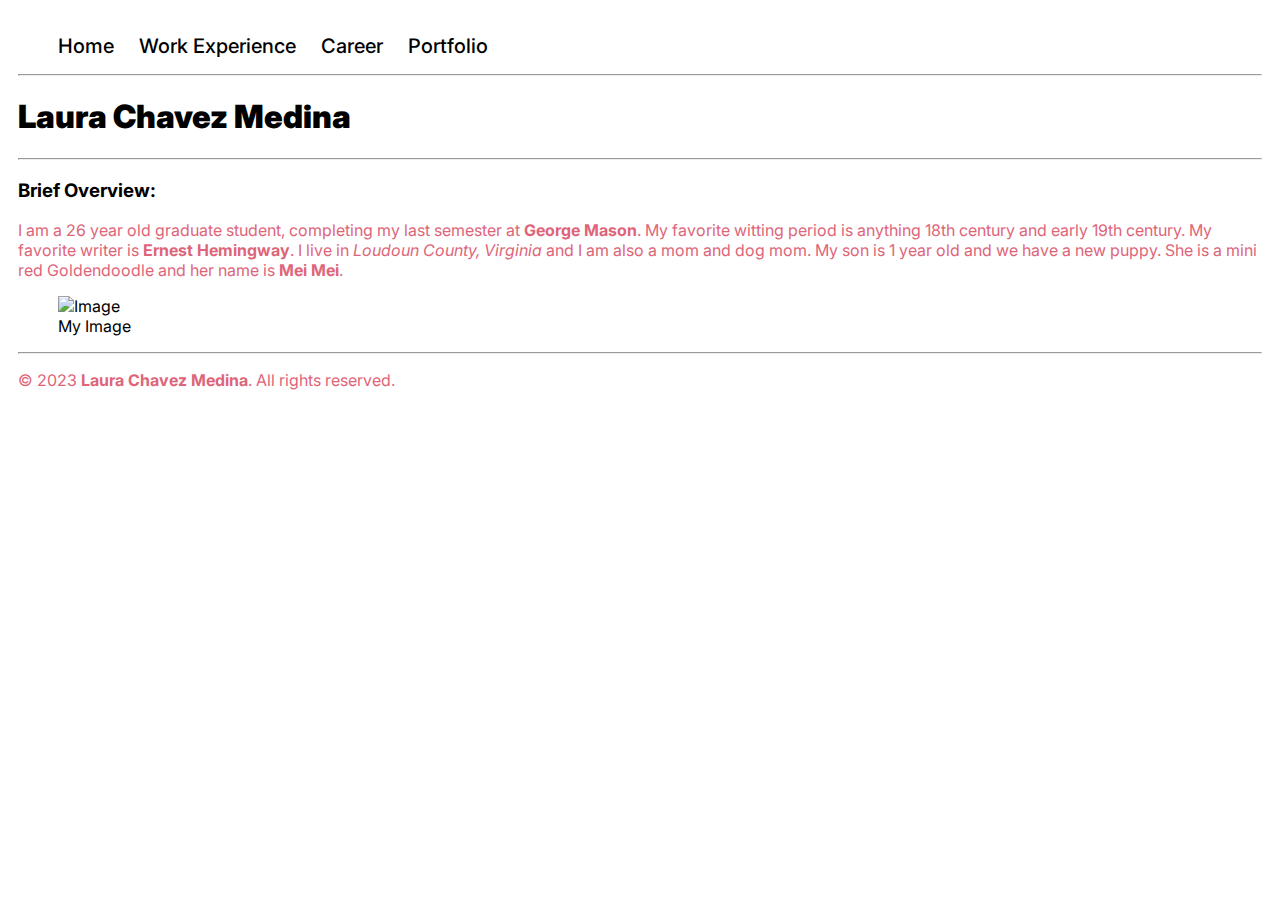
==== index.html @ c974b3c6 "Initial Commit" ====
<!DOCTYPE html>
<html lang="en">
  <head>
    <meta charset="UTF-8" />
    <meta name="viewport" content="width=device-width, initial-scale=1.0" />
    <title>Laura Chavez Medina</title>
    <link rel="stylesheet" href="style.css" />
    <link rel="preconnect" href="https://fonts.googleapis.com" />
    <link rel="preconnect" href="https://fonts.gstatic.com" crossorigin />
    <link
      href="https://fonts.googleapis.com/css2?family=Inter:wght@100;200;300;400;500;600;700;800;900&display=swap"
      rel="stylesheet"
    />
  </head>
  <body>
    <header>
      <ul>
        <li class="nav-items">
          <a href="/">Home </a>
        </li>
        <li class="nav-items">
          <a href="/work.html">Work Experience </a>
        </li>
        <li class="nav-items">
          <a href="/career.html">Career </a>
        </li>
        <li class="nav-items">
          <a href="/portfolio.html">Portfolio </a>
        </li>
      </ul>
    </header>
    <hr />
    <main>
      <h1>
        <b> Laura Chavez Medina </b>
      </h1>

      <hr />

      <section>
        <h3>Brief Overview:</h3>
        <p>
          I am a 26 year old graduate student, completing my last semester at
          <b>George Mason</b>. My favorite witting period is anything 18th
          century and early 19th century. My favorite writer is
          <b>Ernest Hemingway</b>. I live in <i>Loudoun County, Virginia</i> and
          I am also a mom and dog mom. My son is 1 year old and we have a new
          puppy. She is a mini red Goldendoodle and her name is
          <strong>Mei Mei</strong>.
        </p>
        <figure>
          <img
            src="https://res.cloudinary.com/dtkdslkc9/image/upload/v1688388837/4072A6C7-9769-405A-8A6C-D696EA57F282_tfnrlk.jpg"
            alt="Image"
            width="280"
          />
          <!-- <img
            src="https://res.cloudinary.com/dtkdslkc9/image/upload/v1680343197/cld-sample-2.jpg"
            alt="Image"
            width="280"
          /> -->
          <figcaption>My Image</figcaption>
        </figure>
      </section>
    </main>
    <hr />
    <footer>
      <p>© 2023 <strong>Laura Chavez Medina</strong>. All rights reserved.</p>
    </footer>
  </body>
</html>
---- style.css ----
body {
  font-family: "Inter";
  padding: 10px;
}

.nav-items {
  display: inline;
  margin-right: 20px;
  font-size: 20px;
}

.nav-items a {
  text-decoration: none;
  color: black;
  font-weight: 500;
}

p {
  color: rgb(222, 101, 121);
}
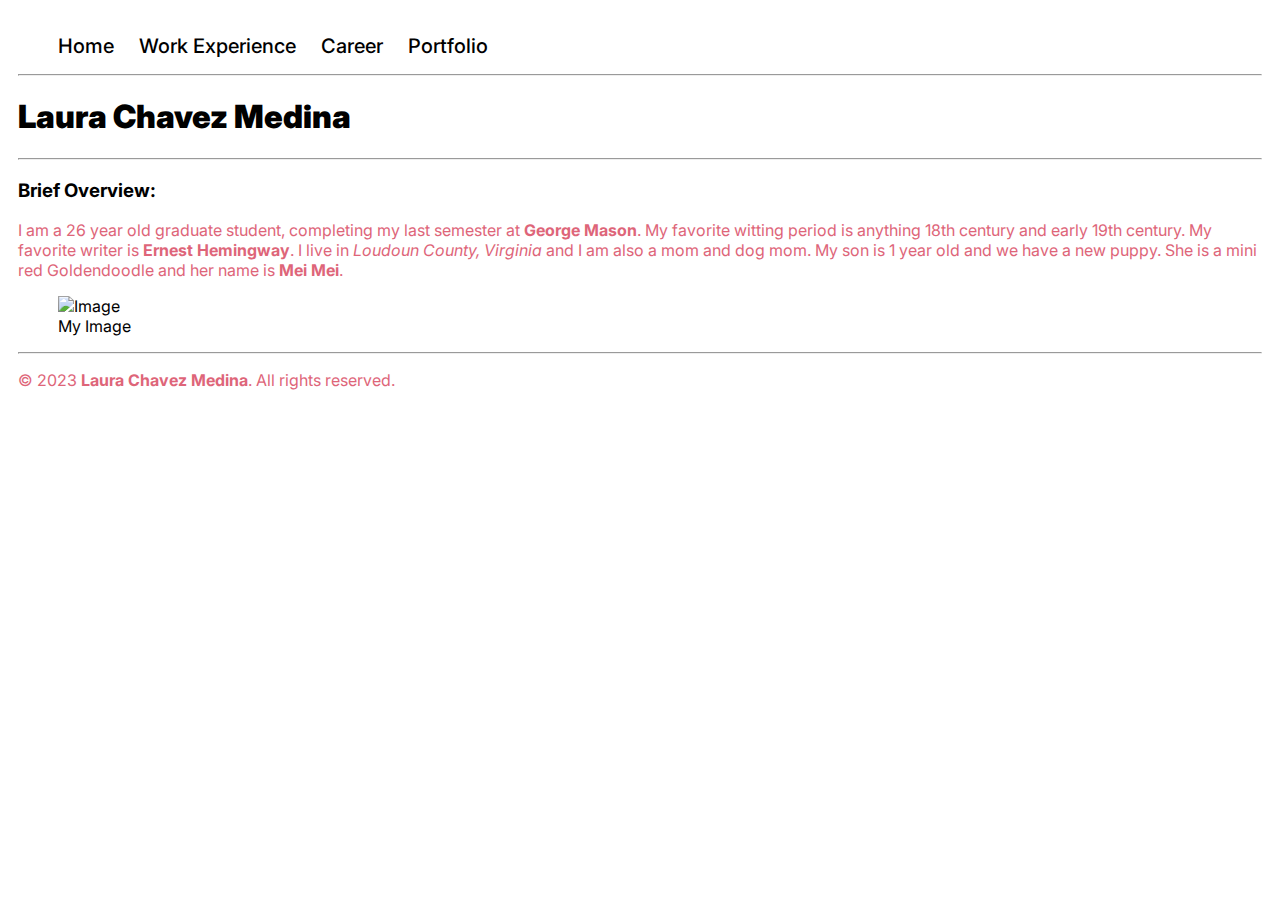
==== commit 83d811c0: "Routes updated" ====
--- a/index.html
+++ b/index.html
@@ -16,16 +16,16 @@
     <header>
       <ul>
         <li class="nav-items">
-          <a href="/">Home </a>
+          <a href="/practicesite2/">Home </a>
         </li>
         <li class="nav-items">
-          <a href="/work.html">Work Experience </a>
+          <a href="/practicesite2/work.html">Work Experience </a>
         </li>
         <li class="nav-items">
-          <a href="/career.html">Career </a>
+          <a href="/practicesite2/career.html">Career </a>
         </li>
         <li class="nav-items">
-          <a href="/portfolio.html">Portfolio </a>
+          <a href="/practicesite2/portfolio.html">Portfolio </a>
         </li>
       </ul>
     </header>
@@ -49,16 +49,7 @@
           <strong>Mei Mei</strong>.
         </p>
         <figure>
-          <img
-            src="https://res.cloudinary.com/dtkdslkc9/image/upload/v1688388837/4072A6C7-9769-405A-8A6C-D696EA57F282_tfnrlk.jpg"
-            alt="Image"
-            width="280"
-          />
-          <!-- <img
-            src="https://res.cloudinary.com/dtkdslkc9/image/upload/v1680343197/cld-sample-2.jpg"
-            alt="Image"
-            width="280"
-          /> -->
+          <img src="/images/myimage.jpeg" alt="Image" width="280" />
           <figcaption>My Image</figcaption>
         </figure>
       </section>
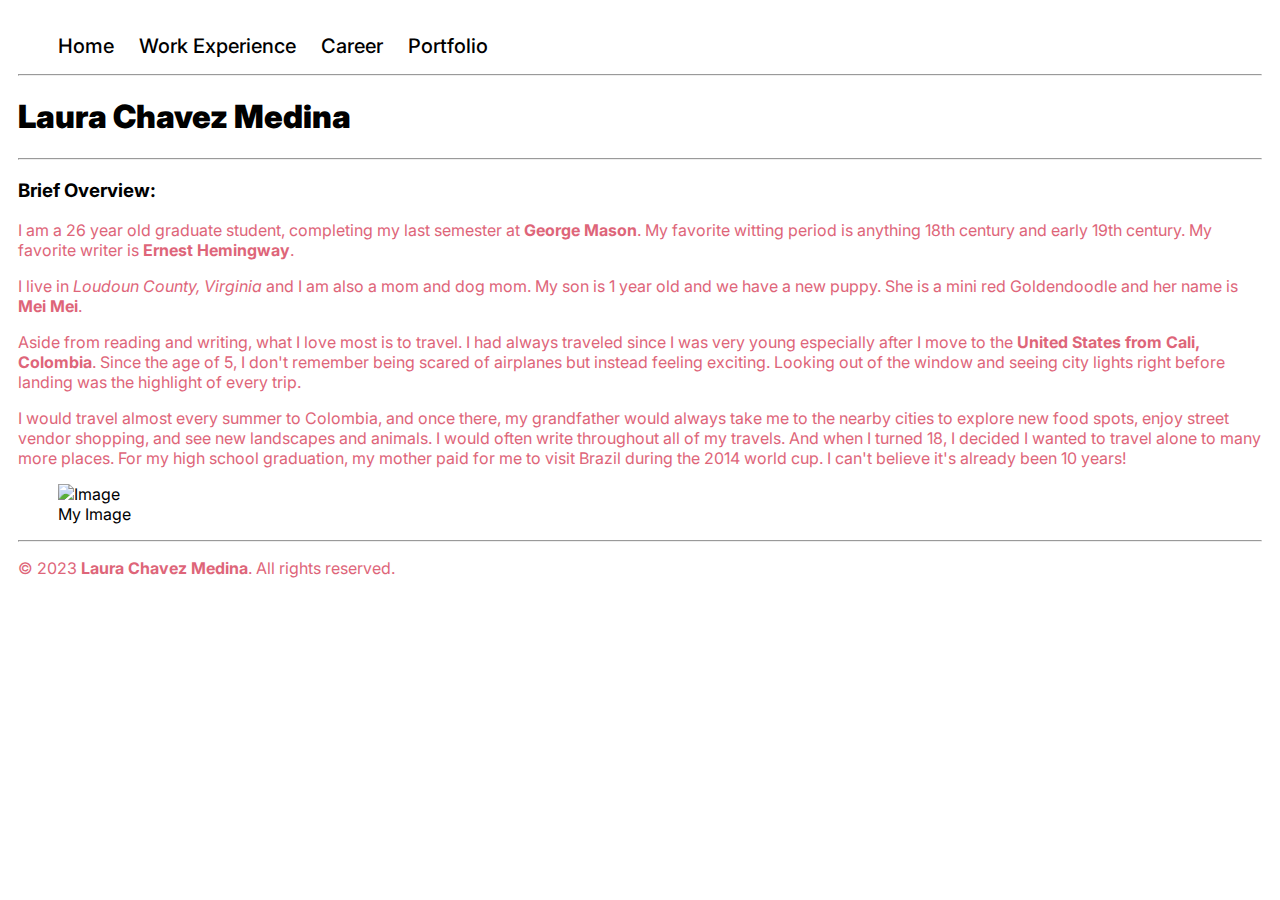
==== commit d0b32909: "Addition of new assets" ====
--- a/index.html
+++ b/index.html
@@ -14,9 +14,9 @@
   </head>
   <body>
     <header>
-      <ul>
+      <!-- <ul>
         <li class="nav-items">
-          <a href="/practicesite2/">Home </a>
+          <a href="/practicesite2/#home">Home </a>
         </li>
         <li class="nav-items">
           <a href="/practicesite2/work.html">Work Experience </a>
@@ -27,10 +27,24 @@
         <li class="nav-items">
           <a href="/practicesite2/portfolio.html">Portfolio </a>
         </li>
+      </ul> -->
+      <ul>
+        <li class="nav-items">
+          <a href="#home">Home </a>
+        </li>
+        <li class="nav-items">
+          <a href="/work.html">Work Experience </a>
+        </li>
+        <li class="nav-items">
+          <a href="/career.html">Career </a>
+        </li>
+        <li class="nav-items">
+          <a href="/portfolio.html">Portfolio </a>
+        </li>
       </ul>
     </header>
     <hr />
-    <main>
+    <main id="home">
       <h1>
         <b> Laura Chavez Medina </b>
       </h1>
@@ -43,13 +57,36 @@
           I am a 26 year old graduate student, completing my last semester at
           <b>George Mason</b>. My favorite witting period is anything 18th
           century and early 19th century. My favorite writer is
-          <b>Ernest Hemingway</b>. I live in <i>Loudoun County, Virginia</i> and
-          I am also a mom and dog mom. My son is 1 year old and we have a new
-          puppy. She is a mini red Goldendoodle and her name is
-          <strong>Mei Mei</strong>.
+          <b>Ernest Hemingway</b>.
+        </p>
+        <p>
+          I live in <i>Loudoun County, Virginia</i> and I am also a mom and dog
+          mom. My son is 1 year old and we have a new puppy. She is a mini red
+          Goldendoodle and her name is <strong>Mei Mei</strong>.
+        </p>
+        <p>
+          Aside from reading and writing, what I love most is to travel. I had
+          always traveled since I was very young especially after I move to the
+          <b>United States from Cali, Colombia</b>. Since the age of 5, I don't
+          remember being scared of airplanes but instead feeling exciting.
+          Looking out of the window and seeing city lights right before landing
+          was the highlight of every trip.
+        </p>
+        <p>
+          I would travel almost every summer to Colombia, and once there, my
+          grandfather would always take me to the nearby cities to explore new
+          food spots, enjoy street vendor shopping, and see new landscapes and
+          animals. I would often write throughout all of my travels. And when I
+          turned 18, I decided I wanted to travel alone to many more places. For
+          my high school graduation, my mother paid for me to visit Brazil
+          during the 2014 world cup. I can't believe it's already been 10 years!
         </p>
         <figure>
-          <img src="/images/myimage.jpeg" alt="Image" width="280" />
+          <img
+            src="practicesite2/images/myimage.jpeg"
+            alt="Image"
+            width="280"
+          />
           <figcaption>My Image</figcaption>
         </figure>
       </section>
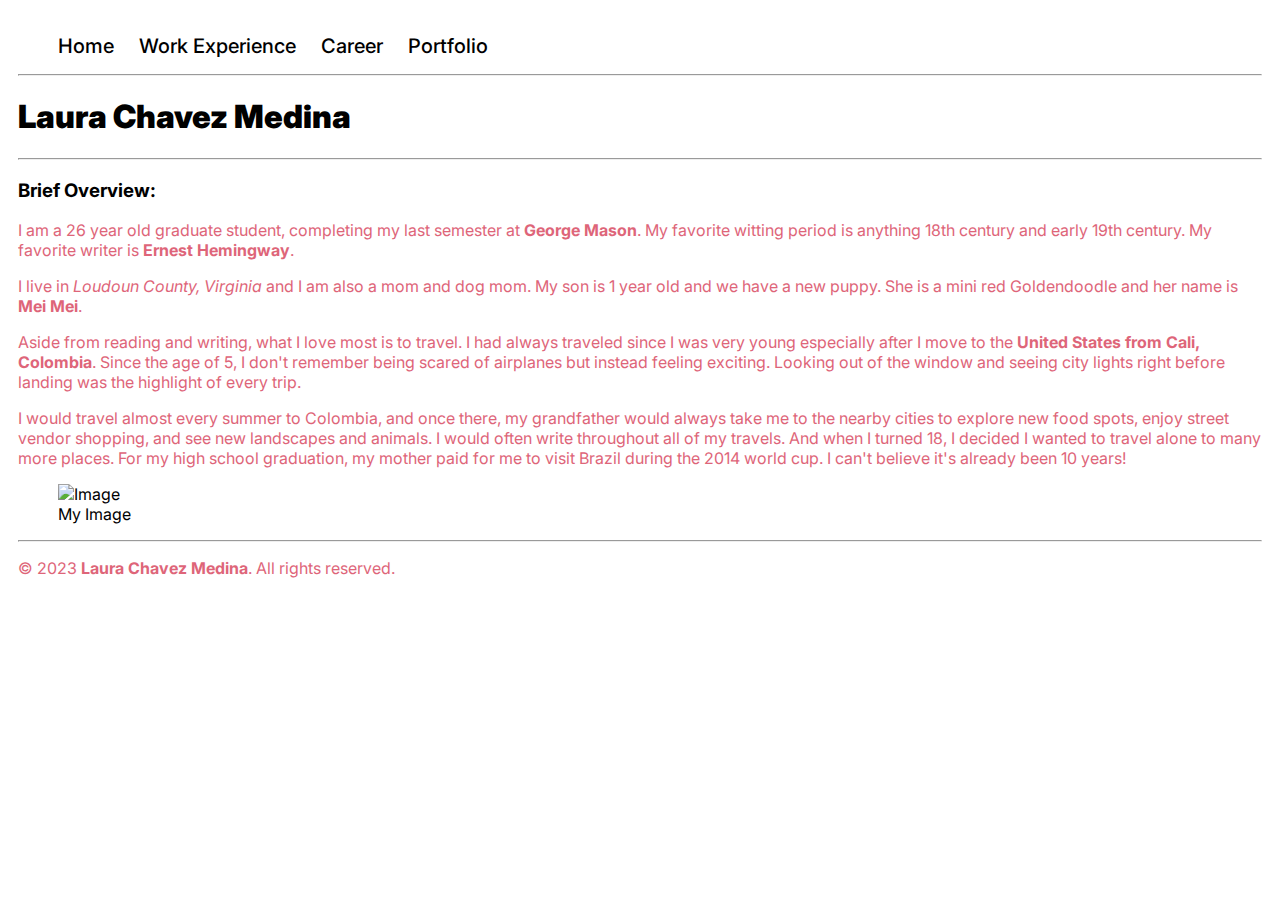
==== commit 374914db: "Assets fixed" ====
--- a/index.html
+++ b/index.html
@@ -14,7 +14,7 @@
   </head>
   <body>
     <header>
-      <!-- <ul>
+      <ul>
         <li class="nav-items">
           <a href="/practicesite2/#home">Home </a>
         </li>
@@ -26,20 +26,6 @@
         </li>
         <li class="nav-items">
           <a href="/practicesite2/portfolio.html">Portfolio </a>
-        </li>
-      </ul> -->
-      <ul>
-        <li class="nav-items">
-          <a href="#home">Home </a>
-        </li>
-        <li class="nav-items">
-          <a href="/work.html">Work Experience </a>
-        </li>
-        <li class="nav-items">
-          <a href="/career.html">Career </a>
-        </li>
-        <li class="nav-items">
-          <a href="/portfolio.html">Portfolio </a>
         </li>
       </ul>
     </header>
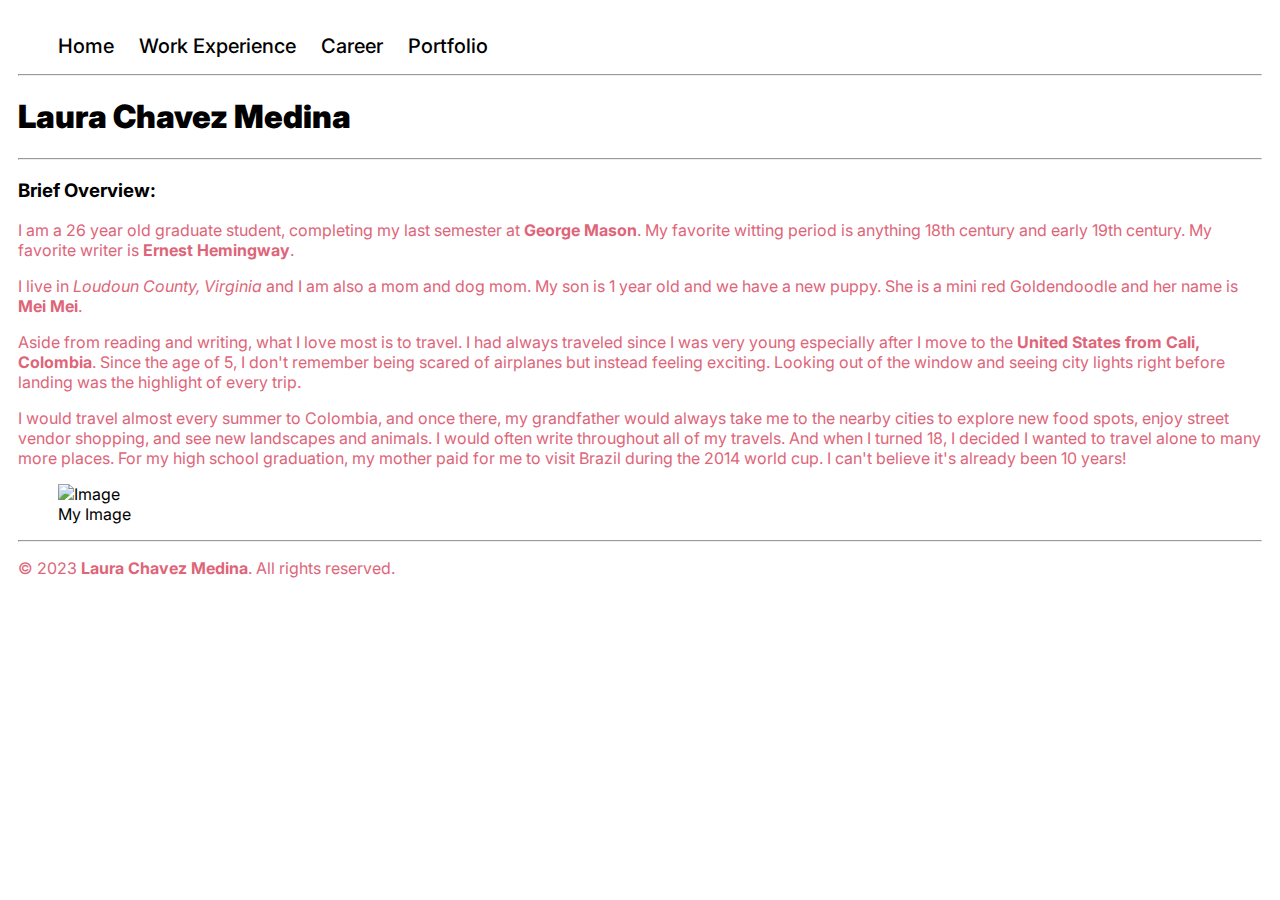
==== commit 2a6bf1eb: "Merge branch 'main' of https://github.com/lchavez6/practicesite2" ====
--- a/index.html
+++ b/index.html
@@ -69,7 +69,7 @@
         </p>
         <figure>
           <img
-            src="practicesite2/images/myimage.jpeg"
+            src="https://github.com/lchavez6/practicesite2/blob/main/images/myimage.jpeg?raw=true"
             alt="Image"
             width="280"
           />
